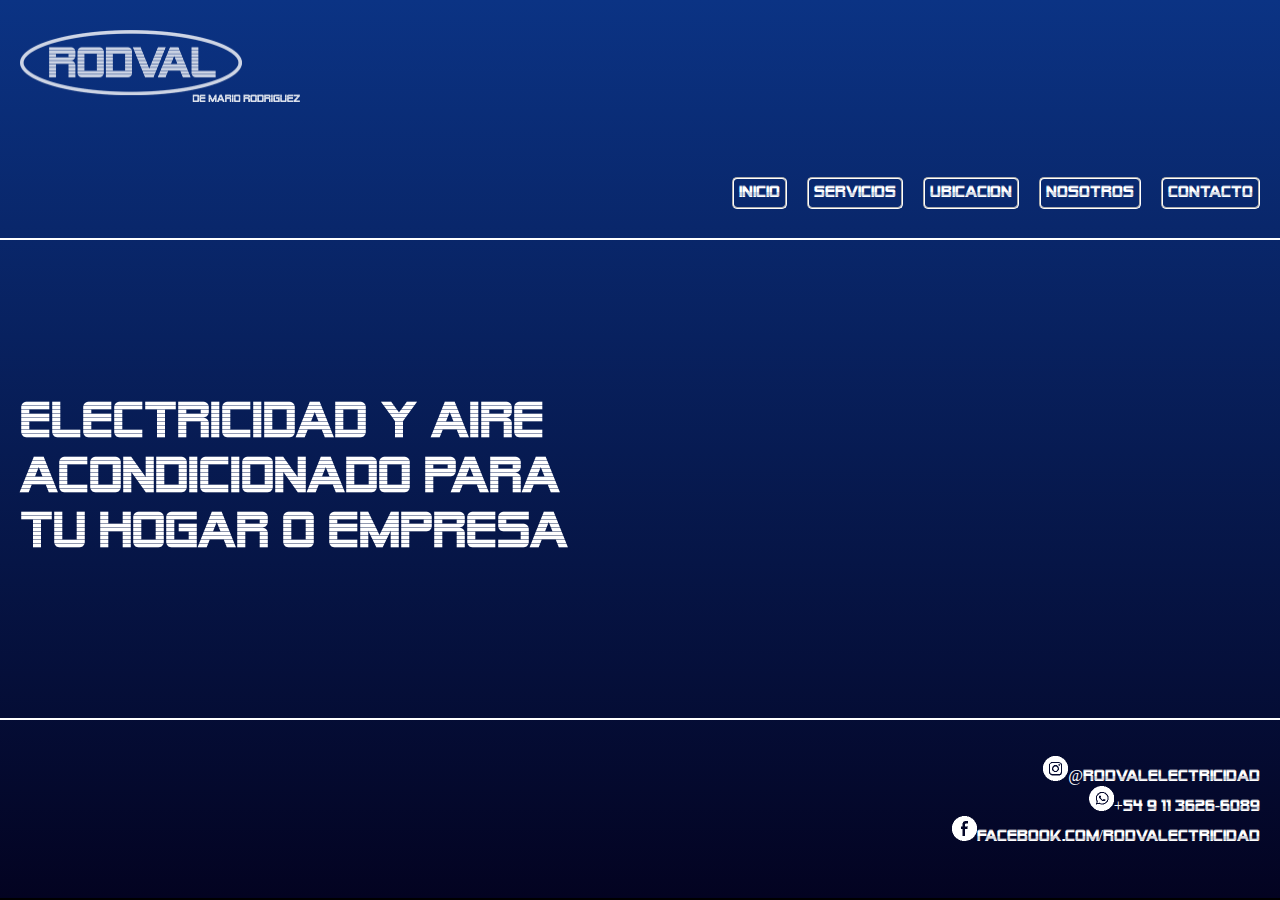
==== index.html @ ee8552fd "Se agrega Class logoRodval y además se agregan borders a los nav de la lista" ====
<!DOCTYPE html>
<html lang="en">
<head>
    <meta charset="UTF-8">
    <meta http-equiv="X-UA-Compatible" content="IE=edge">
    <meta name="viewport" content="width=device-width, initial-scale=1.0">
    <link rel="stylesheet" href="./styles/styles.css">
    <title>Inicio</title>
</head>
<body class="grillaIndex">
    <header class="border">
        <a class="logoRodval" href="./index.html"><img src="./images/rodval.png" alt="logo" width="280px" height="72px"></a>
        <ul>
                <li><a href="./index.html">INICIO</a></li>
                <li><a href="./pages/servicios.html">SERVICIOS</a></li>
                <li><a href="./pages/ubicacion.html">UBICACION</a></li>
                <li><a href="./pages/nosotros.html">NOSOTROS</a></li>
                <li><a href="./pages/contacto.html">CONTACTO</a></li>
        </ul>
    </header>
    <article class="border">
        <h1>ELECTRICIDAD Y AIRE ACONDICIONADO PARA TU HOGAR O EMPRESA</h1>
    </article>
    <footer class="border">
        <ul>
        <li><a><img src="./images/ig.png" width="25x" height="25px">@rodvalelectricidad</a></li>
        <li><a><img src="./images/wpp.png" width="25px" height="25px">+54 9 11 3626-6089</a></li>
        <li><a><img src="./images/fb.png" width="25px" height="25px">facebook.com/rodvalectricidad</a></li>
        </ul>   
    </footer>
</body>
</html>
---- styles/styles.css ----
/**********INDEX**********/

.grillaIndex{
    margin: 0px;
    background-image: linear-gradient(to top, #030321, #0b3384);
    display: grid;
    grid-template-areas: 
    "cabecera cabecera" 
    "cabecera cabecera"
    "principal principal"
    "principal principal"
    "principal principal"
    "pieDePagina pieDePagina";
    grid-template-rows: 1.5fr 0.5fr 1fr 2fr 1fr 1.5fr;
    grid-template-columns: 1fr 1fr;
    height: 100vh;
}

.border{
    border-bottom: 02px solid;
}


/**********SERVICIOS**********/

.grillaServicios{
    margin: 0px;
    background-image: linear-gradient(to top, #030321, #0b3384);
    display: grid;
    grid-template-areas: 
    "cabecera cabecera" 
    "cabecera cabecera"
    "principalServ principalServ"
    "principalServ principalServ"
    "principalServ principalServ"
    "pieDePagina pieDePagina";
    grid-template-rows: 1.5fr 0.5fr 1fr 2fr 1fr 1.5fr;
    grid-template-columns: 1fr 1fr;
    height: 100vh;
}

.borderServ{
    border-bottom: 02px solid;
}

/**********UBICACIÓN**********/

.grillaUbicacion{
  margin: 0px;
  background-image: linear-gradient(to top, #030321, #0b3384);
  display: grid;
  grid-template-areas: 
  "cabecera cabecera" 
  "cabecera cabecera"
  "principalUbic principalMapa"
  "principalUbic principalMapa"
  "principalUbic principalMapa"
  "pieDePagina pieDePagina";
  grid-template-rows: 1.5fr 0.5fr 1fr 2fr 1fr 1.5fr;
  grid-template-columns: 1fr 1fr;
  height: 100vh;
}

.borderUbic{
  border-bottom: 02px solid;
}
.borderMapa{
  border-bottom: 02px solid;
}

/**********NOSOTROS**********/

.grillaNosotros{
  margin: 0px;
  background-image: linear-gradient(to top, #030321, #0b3384);
  display: grid;
  grid-template-areas: 
  "cabecera cabecera" 
  "cabecera cabecera"
  "principalNos principalNos"
  "principalNos principalNos"
  "principalNos principalNos"
  "pieDePagina pieDePagina";
  grid-template-rows: 1.5fr 0.5fr 1fr 2fr 1fr 1.5fr;
  grid-template-columns: 1fr 1fr;
  height: 100vh;
}

.borderNos{
  border-bottom: 02px solid;
}

/**********CONTACTO**********/

.grillaContacto{
  margin: 0px;
  background-image: linear-gradient(to top, #030321, #0b3384);
  display: grid;
  grid-template-areas: 
  "cabecera cabecera" 
  "cabecera cabecera"
  "principalContac principalContac"
  "principalContac principalContac"
  "principalContac principalContac"
  "pieDePagina pieDePagina";
  grid-template-rows: 1.5fr 0.5fr 1fr 2fr 1fr 1.5fr;
  grid-template-columns: 1fr 1fr;
  height: 100vh;
}

.borderContac{
  border-bottom: 02px solid;
}

/*FUENTES*/

@font-face {
    font-family: Alien-Encounters-Bold;
    src: url(../fonts/Alien-Encounters-Bold.ttf);
}

/*****CABECERA*****/

 header {
    grid-area: cabecera;
    display: flex;
    justify-content: space-between;
    font-family: Alien-Encounters-Bold;
    color: #ffffff;
    padding: 20px;
}

  .logoRodval{
    padding-top: 10px;
  }
  
  header ul {
    display: flex;
    align-items: flex-end;
    list-style-type: none;
  }

  header li{
    padding-top: 20px;
    padding-left: 20px;
  }
  
  header ul li a {
    color: #ffffff;
    text-decoration: none;
    border-style: groove;
    border-color: #ffffff;
    border-radius: 5px;
    border-width: 2px;
    padding: 5px;
  }

/*****PRINCIPAL INDEX*****/

  article {
    grid-area: principal;
    display: flex;
    align-items: center;
    color: white;
    font-family: Alien-Encounters-Bold;
  }

  article h1 {
    display: flex;
    width: 550px;
    font-size: 50px;
    padding-left: 20px;
  }

/*****PRINCIPAL SERVICIOS*****/

.borderServ {
    grid-area: principalServ;
    display: flex;
    justify-content: center;
    color: white;
    font-family: Alien-Encounters-Bold;
    padding-top: 40px;
  }

  .borderServ ul li {
    display: flex;
    justify-content: center;
    font-size: 25px;
  }

  .borderServ h3{
    display: flex;
    justify-content: center;
    font-size: 40px;
  }

/*****PRINCIPAL UBICACIÓN*****/

.borderUbic {
  grid-area: principalUbic;
  display: flex;
  justify-content: left;
  flex-direction: column;
  color: white;
  font-family: Alien-Encounters-Bold;
}

.borderUbic h1{
  font-size: 40px;
}

.borderUbic p{
  padding-left: 55px;
}

.borderMapa {
  grid-area: principalMapa;
  display: flex;
  justify-content: flex-end;
  align-items: center;
  padding-right: 30px;
}

/*****PRINCIPAL NOSOTROS*****/

.borderNos {
  grid-area: principalNos;
  display: flex;
  justify-content: left;
  flex-direction: column;
  color: white;
  font-family: Alien-Encounters-Bold;
}

.borderNos h1{
  font-size: 35px;
  text-align: center;
}

.borderNos p{
  text-align: center;
  font-size: 20px;
  padding-left: 20px;
  padding-right: 20px;
}

/*****PRINCIPAL CONTACTO*****/

.borderContac {
  grid-area: principalContac;
  display: flex;
  align-items: flex-start;
  justify-content: space-evenly;
  color: white;
  font-family: Alien-Encounters-Bold;
  padding-top: 15px;
  padding-right: 20px;
}

.borderContac h2{
  padding-bottom: 230px;
  font-size: 30px;
}


/*****PIE DE PÁGINA*****/

footer {
    grid-area: pieDePagina;
    font-family: Alien-Encounters-Bold;
    padding: 20px;
  }

  footer ul li{
    list-style-type: none;
    text-align: right;
  }

  footer ul li a{
    color: #ffffff;
  }



/********** VERSIÒN MOBILE (MEDIA QUERI)**********/

  @media screen and (max-width: 480px) {

/**********GRID MOBILE INDEX**********/

.grillaIndex {
     margin: 0px;
     background-image: linear-gradient(to top, #030321, #0b3384);
     grid-template-areas: 
     "cabecera" 
     "principal"
     "principal"
     "pieDePagina";
     grid-template-rows: 1fr, 1fr, 1fr, 1fr;
     grid-template-columns: 1fr;
     height: 100vh;
    }

/**********GRID MOBILE SERVICIOS**********/

.grillaServicios {
    margin: 0px;
    background-image: linear-gradient(to top, #030321, #0b3384);
    grid-template-areas: 
    "cabecera" 
    "principalServ"
    "principalServ"
    "pieDePagina";
    grid-template-rows: 1fr, 1fr, 1fr, 1fr;
    grid-template-columns: 1fr;
    height: 100vh;
}

/**********GRID MOBILE UBICACIÓN**********/

.grillaUbicacion {
  margin: 0px;
  background-image: linear-gradient(to top, #030321, #0b3384);
  grid-template-areas: 
  "cabecera" 
  "principalUbic"
  "principalMapa"
  "pieDePagina";
  grid-template-rows: 1fr, 1fr, 1fr, 1fr;
  grid-template-columns: 1fr;
  height: 100vh;
}

/**********GRID MOBILE NOSOTROS**********/

.grillaNosotros {
  margin: 0px;
  background-image: linear-gradient(to top, #030321, #0b3384);
  grid-template-areas: 
  "cabecera" 
  "principalNos"
  "principalNos"
  "pieDePagina";
  grid-template-rows: 1fr, 1fr, 1fr, 1fr;
  grid-template-columns: 1fr;
  height: 100vh;
}

/**********GRID MOBILE CONTACTO**********/

.grillaContacto {
  margin: 0px;
  background-image: linear-gradient(to top, #030321, #0b3384);
  grid-template-areas: 
  "cabecera" 
  "principalContac"
  "principalContac"
  "principalContac"
  "principalContac"
  "principalContac"
  "principalContac"
  "principalContac"
  "principalContac"
  "pieDePagina";
  grid-template-rows: repeat(10, 1fr);
  grid-template-columns: 1fr;
  height: 100vh;
}

/*****CABECERA VERSIÓN MOBILE*****/

    header {
        display: flex;
        flex-direction: column;
    }

    header a{
        display: flex;
        justify-content: center;
    }

    header ul{
        display: flex;
        justify-content: space-between;
        text-align: center;
        padding-left: 0px;
        margin: 0px;
    }

    header ul li a {
        padding-left: 0px;
        color: #ffffff;
      }

     /*****PRINCIPAL INDEX VERSIÓN MOBILE*****/ 

    article {
        display: flex;
        justify-content: center;
        text-align: center;
        color: white;
        font-family: Alien-Encounters-Bold;
        padding-top: 150px;
        padding-bottom: 150px;
        padding-right: 50px;
      }
    article h1 {
        width: 200px;
        font-size: 30px;
      }

    /*****PRINCIPAL SERVICIOS VERSIÓN MOBILE*****/

.borderServ {
    display: flex;
    justify-content: center;
    align-items: center;
    text-align: center;
    color: white;
    font-family: Alien-Encounters-Bold;
    padding-top: 155px;
    padding-bottom: 150px;
    padding-right: 50px;
  }

.borderServ ul li {
    font-size: 20px;
  }

.borderServ h3{
    font-size: 25px;
  }

     /*****PRINCIPAL UBICACIÓN VERSIÓN MOBILE*****/ 

.borderUbic {
      grid-area: principalUbic;
      display: flex;
      justify-content: center;
      flex-direction: column;
      height: 50px;
      color: white;
      font-family: Alien-Encounters-Bold;
      border-bottom: none;
    }
    
.borderUbic h1{
      font-size: 30px;
    }
    
.borderUbic p{
      padding-left: 55px;
    }
    
.borderMapa{
      grid-area: principalMapa;
      display: flex;
      justify-content: center;
      align-items: flex-start;
      padding-left: 30px;
    }

     /*****PRINCIPAL NOSOTROS VERSIÓN MOBILE*****/ 

.borderNos {
      grid-area: principalNos;
      display: flex;
      justify-content: center;
      align-items: center;
      flex-direction: column;
      color: white;
      font-family: Alien-Encounters-Bold;
      padding-left: 40px;
    }
    
.borderNos h1{
      font-size: 25px;
      text-align: center;
    }
    
.borderNos p{
      text-align: center;
      font-size: 15px;
      padding-bottom: 20px;
    }
    
/*****PRINCIPAL CONTACTO VERSIÓN MOBILE*****/ 

.borderContac {
  grid-area: principalContac;
  display: flex;
  justify-content: flex-start;
  align-items: center;
  flex-direction: column;
  color: white;
  font-family: Alien-Encounters-Bold;
  padding-left: 10px;
}

.borderContac h2{
  font-size: 30px;
  padding-bottom: 0px;
}

 /*****PIE DE PAGINA VERSIÓN MOBILE*****/ 

      footer{
        padding: 0px;
      }
 
      footer ul li{
        display: flex;
        flex-direction: column;
        justify-content: center;
        list-style-type: none;       
        color: white;
        font-family: Alien-Encounters-Bold;
        padding-right: 30px;
      }

      footer ul li a{
        color: #ffffff;
      }

    }
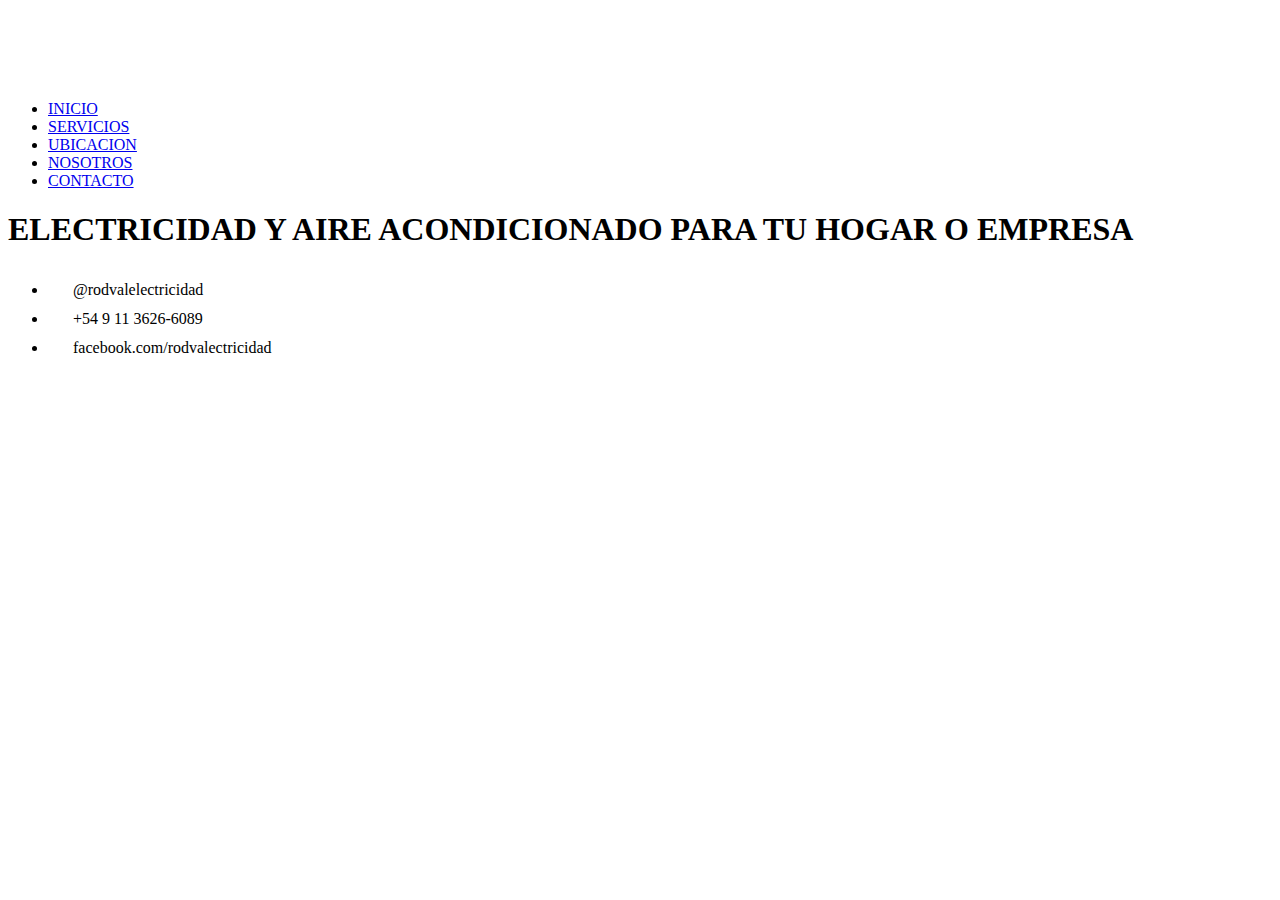
==== commit ea0f5da1: "Comienzo de proyecto con Bootstrap - Creación de Header" ====
--- a/index.html
+++ b/index.html
@@ -4,29 +4,56 @@
     <meta charset="UTF-8">
     <meta http-equiv="X-UA-Compatible" content="IE=edge">
     <meta name="viewport" content="width=device-width, initial-scale=1.0">
-    <link rel="stylesheet" href="./styles/styles.css">
+    <link href="https://cdn.jsdelivr.net/npm/bootstrap@5.2.1/dist/css/bootstrap.min.css" rel="stylesheet" integrity="sha384-iYQeCzEYFbKjA/T2uDLTpkwGzCiq6soy8tYaI1GyVh/UjpbCx/TYkiZhlZB6+fzT" crossorigin="anonymous">
     <title>Inicio</title>
 </head>
-<body class="grillaIndex">
-    <header class="border">
-        <a class="logoRodval" href="./index.html"><img src="./images/rodval.png" alt="logo" width="280px" height="72px"></a>
-        <ul>
-                <li><a href="./index.html">INICIO</a></li>
-                <li><a href="./pages/servicios.html">SERVICIOS</a></li>
-                <li><a href="./pages/ubicacion.html">UBICACION</a></li>
-                <li><a href="./pages/nosotros.html">NOSOTROS</a></li>
-                <li><a href="./pages/contacto.html">CONTACTO</a></li>
-        </ul>
-    </header>
-    <article class="border">
+<body class="container-fluid">
+    <section class="row">
+    <section class="col">
+        <header class="bg-primary p-3 text-left">
+            <a href="./index.html"><img src="./images/rodval.png" alt="logo" width="280px" height="72px"></a>
+        </header>
+    </section>
+    </section>
+
+    <section class="row">
+    <section class="col">
+        <nav class="navbar navbar-expand-lg bg-primary">
+            <div class="container-fluid position-relative">
+              <div class="collapse navbar-collapse position-absolute end-0" id="navbarSupportedContent">
+                <ul class="navbar-nav me-auto mb-2 mb-lg-0">
+                  <li class="nav-item">
+                    <a class="nav-link" href="#">INICIO</a>
+                  </li>
+                  <li class="nav-item">
+                    <a class="nav-link" href="#">SERVICIOS</a>
+                  </li>
+                  <li class="nav-item">
+                    <a class="nav-link" href="#">UBICACION</a>
+                  </li>
+                  <li class="nav-item">
+                    <a class="nav-link" href="#">NOSOTROS</a>
+                  </li>
+                  <li class="nav-item">
+                    <a class="nav-link" href="#">CONTACTO</a>
+                  </li>
+                </ul>
+              </div>
+            </div>
+          </nav>
+    </section>
+    </section>  
+    <article>
         <h1>ELECTRICIDAD Y AIRE ACONDICIONADO PARA TU HOGAR O EMPRESA</h1>
     </article>
-    <footer class="border">
+    <footer>
         <ul>
         <li><a><img src="./images/ig.png" width="25x" height="25px">@rodvalelectricidad</a></li>
         <li><a><img src="./images/wpp.png" width="25px" height="25px">+54 9 11 3626-6089</a></li>
         <li><a><img src="./images/fb.png" width="25px" height="25px">facebook.com/rodvalectricidad</a></li>
         </ul>   
     </footer>
+    <!-- JavaScript Bundle with Popper -->
+<script src="https://cdn.jsdelivr.net/npm/bootstrap@5.2.1/dist/js/bootstrap.bundle.min.js" integrity="sha384-u1OknCvxWvY5kfmNBILK2hRnQC3Pr17a+RTT6rIHI7NnikvbZlHgTPOOmMi466C8" crossorigin="anonymous"></script>
 </body>
 </html>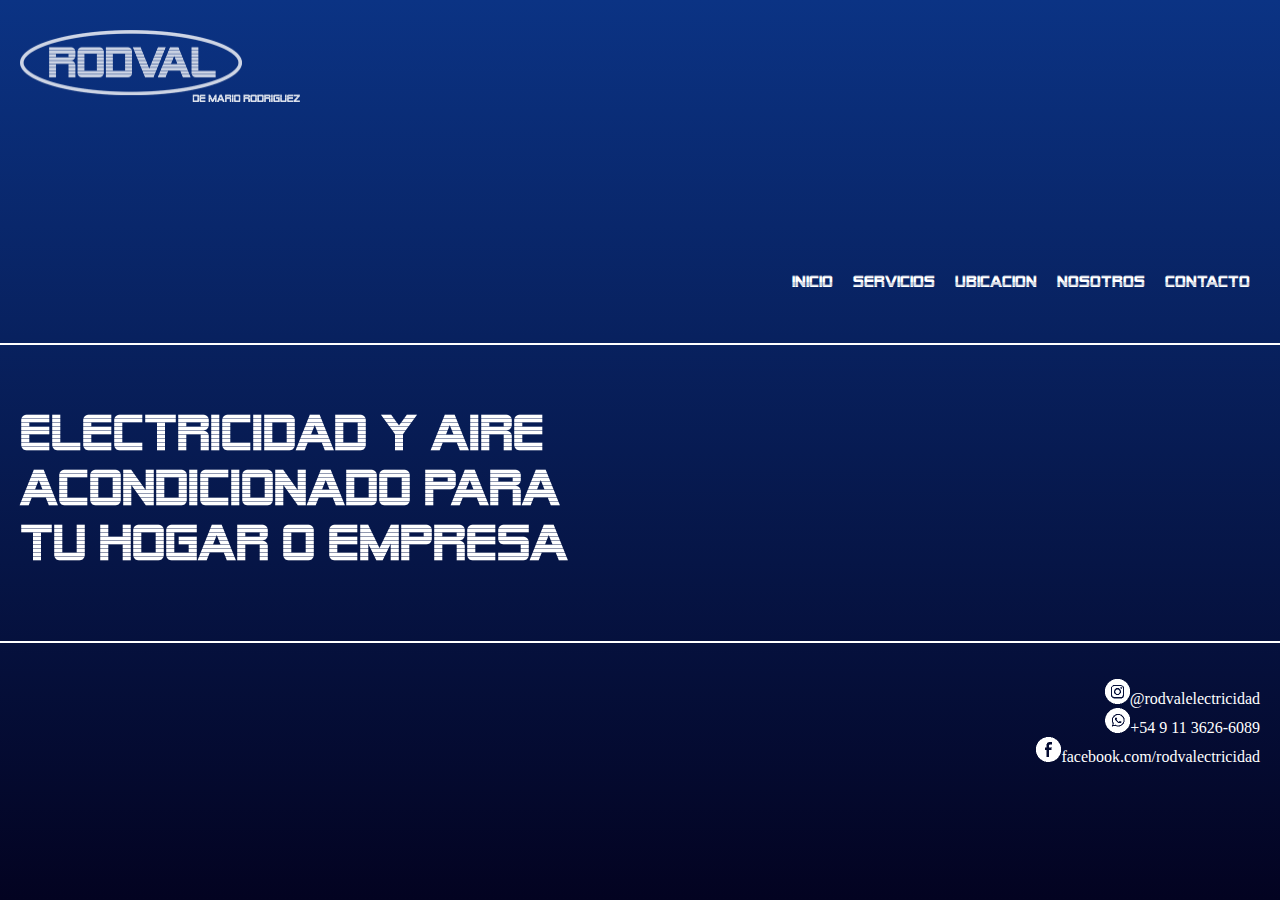
==== commit 9d4c0ba0: "Favicon" ====
--- a/index.html
+++ b/index.html
@@ -4,56 +4,47 @@
     <meta charset="UTF-8">
     <meta http-equiv="X-UA-Compatible" content="IE=edge">
     <meta name="viewport" content="width=device-width, initial-scale=1.0">
-    <link href="https://cdn.jsdelivr.net/npm/bootstrap@5.2.1/dist/css/bootstrap.min.css" rel="stylesheet" integrity="sha384-iYQeCzEYFbKjA/T2uDLTpkwGzCiq6soy8tYaI1GyVh/UjpbCx/TYkiZhlZB6+fzT" crossorigin="anonymous">
+    <link rel="shortcut icon" href="./images/favicon.jpg">
+    <link rel="stylesheet" href="./styles/styles.css">
     <title>Inicio</title>
 </head>
-<body class="container-fluid">
-    <section class="row">
-    <section class="col">
-        <header class="bg-primary p-3 text-left">
-            <a href="./index.html"><img src="./images/rodval.png" alt="logo" width="280px" height="72px"></a>
-        </header>
-    </section>
-    </section>
 
-    <section class="row">
-    <section class="col">
-        <nav class="navbar navbar-expand-lg bg-primary">
-            <div class="container-fluid position-relative">
-              <div class="collapse navbar-collapse position-absolute end-0" id="navbarSupportedContent">
-                <ul class="navbar-nav me-auto mb-2 mb-lg-0">
-                  <li class="nav-item">
-                    <a class="nav-link" href="#">INICIO</a>
-                  </li>
-                  <li class="nav-item">
-                    <a class="nav-link" href="#">SERVICIOS</a>
-                  </li>
-                  <li class="nav-item">
-                    <a class="nav-link" href="#">UBICACION</a>
-                  </li>
-                  <li class="nav-item">
-                    <a class="nav-link" href="#">NOSOTROS</a>
-                  </li>
-                  <li class="nav-item">
-                    <a class="nav-link" href="#">CONTACTO</a>
-                  </li>
-                </ul>
-              </div>
-            </div>
-          </nav>
-    </section>
-    </section>  
-    <article>
+<body class="grillaIndex">
+
+<!-- COMIENZO DE HEADER -->
+
+    <header>
+        <a class="logoRodval" href="./index.html"><img src="./images/rodval.png" alt="logo" width="280px"
+                height="72px"></a>
+    </header>
+
+<!-- COMIENZO DE NAVEGACIÒN -->
+
+    <nav class="navegacion">
+        <ul>
+            <li><a href="./index.html">INICIO</a></li>
+            <li><a href="./pages/servicios.html">SERVICIOS</a></li>
+            <li><a href="./pages/ubicacion.html">UBICACION</a></li>
+            <li><a href="./pages/nosotros.html">NOSOTROS</a></li>
+            <li><a href="./pages/contacto.html">CONTACTO</a></li>
+        </ul>
+    </nav>
+
+<!-- COMIENZO DE PRINCIPAL -->
+
+    <article class="mainIndex">
         <h1>ELECTRICIDAD Y AIRE ACONDICIONADO PARA TU HOGAR O EMPRESA</h1>
     </article>
+
+<!-- COMIENZO DE FOOTER -->
+
     <footer>
         <ul>
-        <li><a><img src="./images/ig.png" width="25x" height="25px">@rodvalelectricidad</a></li>
-        <li><a><img src="./images/wpp.png" width="25px" height="25px">+54 9 11 3626-6089</a></li>
-        <li><a><img src="./images/fb.png" width="25px" height="25px">facebook.com/rodvalectricidad</a></li>
-        </ul>   
+            <li><a><img src="./images/ig.png" width="25px" height="25px">@rodvalelectricidad</a></li>
+            <li><a><img src="./images/wpp.png" width="25px" height="25px">+54 9 11 3626-6089</a></li>
+            <li><a><img src="./images/fb.png" width="25px" height="25px">facebook.com/rodvalectricidad</a></li>
+        </ul>
     </footer>
-    <!-- JavaScript Bundle with Popper -->
-<script src="https://cdn.jsdelivr.net/npm/bootstrap@5.2.1/dist/js/bootstrap.bundle.min.js" integrity="sha384-u1OknCvxWvY5kfmNBILK2hRnQC3Pr17a+RTT6rIHI7NnikvbZlHgTPOOmMi466C8" crossorigin="anonymous"></script>
 </body>
+
 </html>--- a/styles/styles.css
+++ b/styles/styles.css
@@ -0,0 +1,412 @@
+@charset "UTF-8";
+/**********COLORS*********/ /**********HEADER**********/
+header {
+  grid-area: cabecera;
+  display: flex;
+  padding: 20px;
+}
+
+.logoRodval {
+  padding-top: 10px;
+}
+
+/***************VERSIÒN MOBILE (MEDIA QUERI)***************/
+@media screen and (max-width: 480px) {
+  /*****CABECERA VERSIÒN MOBILE*****/
+  header {
+    display: flex;
+    justify-content: center;
+  }
+  .logoRodval {
+    padding-top: 10px;
+  }
+}
+/**********NAVEGACIÓN**********/
+.navegacion {
+  grid-area: barraNav;
+}
+.navegacion ul {
+  display: flex;
+  justify-content: flex-end;
+  align-items: flex-end;
+  list-style-type: none;
+  padding-right: 20px;
+}
+.navegacion ul a {
+  color: #ffffff;
+  font-family: Alien-Encounters-Bold;
+  text-decoration: none;
+  padding: 10px;
+  cursor: pointer;
+  transition: color 1s, background-color 1s;
+  border-style: hidden;
+  border-radius: 5px;
+}
+.navegacion ul a:hover {
+  color: #030321;
+  background-color: white;
+}
+
+/***************VERSIÒN MOBILE (MEDIA QUERI)***************/
+@media screen and (max-width: 480px) {
+  /*****NAVEGACIÓN VERSIÒN MOBILE*****/
+  .navegacion {
+    grid-area: barraNav;
+  }
+  .navegacion ul {
+    display: flex;
+    justify-content: space-evenly;
+    list-style-type: none;
+  }
+  .navegacion ul a {
+    color: #ffffff;
+    font-family: Alien-Encounters-Bold;
+    text-decoration: none;
+    padding: 10px;
+    cursor: pointer;
+    transition: color 1s, background-color 1s;
+    border-style: hidden;
+    border-radius: 5px;
+  }
+  .navegacion ul a:hover {
+    color: #030321;
+    background-color: white;
+  }
+}
+/**********FOOTER**********/
+footer {
+  grid-area: pieDePagina;
+  padding: 20px;
+}
+footer li {
+  list-style-type: none;
+  text-align: right;
+}
+footer li a {
+  color: #ffffff;
+}
+
+/***************VERSIÒN MOBILE (MEDIA QUERI)***************/
+@media screen and (max-width: 480px) {
+  /*****PIE DE PAGINA VERSIÓN MOBILE*****/
+  footer {
+    padding: 0px;
+  }
+  footer li {
+    display: flex;
+    flex-direction: column;
+    justify-content: center;
+    list-style-type: none;
+    color: #ffffff;
+    padding-right: 30px;
+  }
+  footer li a {
+    color: #ffffff;
+  }
+}
+/**********INDEX**********/
+.grillaIndex {
+  margin: 0px;
+  background-image: linear-gradient(to top, #030321, #0b3384);
+  display: grid;
+  grid-template-areas: "cabecera cabecera" "barraNav barraNav" "principal principal" "principal principal" "principal principal" "pieDePagina pieDePagina";
+  grid-template-rows: 1.5fr 0.5fr 100px 100px 100px 1.5fr;
+  grid-template-columns: 1fr 1fr;
+  height: 100vh;
+}
+.grillaIndex .mainIndex {
+  grid-area: principal;
+  display: flex;
+  align-items: center;
+  color: #ffffff;
+  font-family: Alien-Encounters-Bold;
+  border-bottom: 2px solid;
+  border-top: 2px solid;
+}
+.grillaIndex .mainIndex h1 {
+  display: flex;
+  width: 550px;
+  font-size: 50px;
+  padding-left: 20px;
+}
+
+/***************VERSIÒN MOBILE (MEDIA QUERI)***************/
+@media screen and (max-width: 480px) {
+  /**********GRID MOBILE INDEX**********/
+  .grillaIndex {
+    margin: 0px;
+    background-image: linear-gradient(to top, #030321, #0b3384);
+    grid-template-areas: "cabecera" "barraNav" "principal" "principal" "pieDePagina";
+    grid-template-rows: 150px 50px 200px 200px 100px;
+    grid-template-columns: 1fr;
+    height: 100vh;
+  }
+  .grillaIndex .mainIndex {
+    display: flex;
+    justify-content: center;
+    text-align: center;
+    color: #ffffff;
+    font-family: Alien-Encounters-Bold;
+    padding-top: 150px;
+    padding-bottom: 150px;
+    padding-right: 50px;
+  }
+  .grillaIndex .mainIndex h1 {
+    width: 200px;
+    font-size: 30px;
+  }
+}
+/**********SERVICIOS**********/
+.grillaServicios {
+  margin: 0px;
+  background-image: linear-gradient(to top, #030321, #0b3384);
+  display: grid;
+  grid-template-areas: "cabecera cabecera" "barraNav barraNav" "principalServ principalServ" "principalServ principalServ" "principalServ principalServ" "pieDePagina pieDePagina";
+  grid-template-rows: 1.5fr 0.5fr 100px 100px 100px 1.5fr;
+  grid-template-columns: 1fr 1fr;
+  height: 100vh;
+}
+.grillaServicios .borderServ {
+  grid-area: principalServ;
+  display: flex;
+  justify-content: center;
+  color: #ffffff;
+  font-family: Alien-Encounters-Bold;
+  padding-top: 40px;
+  border-bottom: 2px solid;
+  border-top: 2px solid;
+}
+.grillaServicios .borderServ li {
+  display: flex;
+  justify-content: center;
+  font-size: 25px;
+}
+.grillaServicios .borderServ h3 {
+  display: flex;
+  justify-content: center;
+  font-size: 40px;
+}
+
+/***************VERSIÒN MOBILE (MEDIA QUERI)***************/
+@media screen and (max-width: 480px) {
+  /**********GRID MOBILE SERVICIOS**********/
+  .grillaServicios {
+    margin: 0px;
+    background-image: linear-gradient(to top, #030321, #0b3384);
+    grid-template-areas: "cabecera" "barraNav" "principalServ" "principalServ" "pieDePagina";
+    grid-template-rows: 150px 50px 200px 200px 100px;
+    grid-template-columns: 1fr;
+    height: 100vh;
+  }
+  .grillaServicios .borderServ {
+    display: flex;
+    justify-content: center;
+    align-items: center;
+    text-align: center;
+    color: #ffffff;
+    font-family: Alien-Encounters-Bold;
+    padding-top: 155px;
+    padding-bottom: 150px;
+    padding-right: 50px;
+  }
+  .grillaServicios .borderServ li {
+    font-size: 20px;
+  }
+  .grillaServicios .borderServ h3 {
+    font-size: 25px;
+  }
+}
+/**********UBICACIÓN**********/
+.grillaUbicacion {
+  margin: 0px;
+  background-image: linear-gradient(to top, #030321, #0b3384);
+  display: grid;
+  grid-template-areas: "cabecera cabecera" "barraNav barraNav" "principalUbic principalMapa" "principalUbic principalMapa" "principalUbic principalMapa" "pieDePagina pieDePagina";
+  grid-template-rows: 1.5fr 0.5fr 100px 100px 100px 1.5fr;
+  grid-template-columns: 1fr 1fr;
+  height: 100vh;
+}
+.grillaUbicacion .borderUbic {
+  grid-area: principalUbic;
+  display: flex;
+  justify-content: left;
+  flex-direction: column;
+  color: #ffffff;
+  font-family: Alien-Encounters-Bold;
+  border-top: solid 2px;
+  border-bottom: solid 2px;
+}
+.grillaUbicacion .borderUbic h1 {
+  font-size: 40px;
+  padding-left: 55px;
+}
+.grillaUbicacion .borderUbic p {
+  padding-left: 55px;
+}
+.grillaUbicacion .borderMapa {
+  grid-area: principalMapa;
+  display: flex;
+  justify-content: flex-end;
+  align-items: center;
+  padding-right: 30px;
+  border-top: solid 2px;
+  border-bottom: solid 2px;
+}
+
+/*************** VERSIÒN MOBILE (MEDIA QUERI)***************/
+@media screen and (max-width: 480px) {
+  /**********GRID MOBILE UBICACIÓN**********/
+  .grillaUbicacion {
+    margin: 0px;
+    background-image: linear-gradient(to top, #030321, #0b3384);
+    grid-template-areas: "cabecera" "barraNav" "principalUbic" "principalMapa" "pieDePagina";
+    grid-template-rows: 150px 50px 200px 500px 100px;
+    grid-template-columns: 1fr;
+    height: 100vh;
+  }
+  .grillaUbicacion .borderUbic {
+    grid-area: principalUbic;
+    display: flex;
+    justify-content: center;
+    align-items: center;
+    flex-direction: column;
+    height: 50px;
+    color: #ffffff;
+    font-family: Alien-Encounters-Bold;
+    border-bottom: none;
+    padding-top: 100px;
+  }
+  .grillaUbicacion .borderUbic h1 {
+    font-size: 30px;
+    text-align: center;
+  }
+  .grillaUbicacion .borderMapa {
+    grid-area: principalMapa;
+    display: flex;
+    justify-content: center;
+    align-items: flex-start;
+    padding-left: 30px;
+    border-top: none;
+    padding-top: 50px;
+  }
+}
+/**********NOSOTROS**********/
+.grillaNosotros {
+  margin: 0px;
+  background-image: linear-gradient(to top, #030321, #0b3384);
+  display: grid;
+  grid-template-areas: "cabecera cabecera" "barraNav barraNav" "principalNos principalNos" "principalNos principalNos" "principalNos principalNos" "pieDePagina pieDePagina";
+  grid-template-rows: 1.5fr 0.5fr 100px 100px 100px 1.5fr;
+  grid-template-columns: 1fr 1fr;
+  height: 100vh;
+}
+.grillaNosotros .borderNos {
+  grid-area: principalNos;
+  display: flex;
+  justify-content: left;
+  flex-direction: column;
+  color: #ffffff;
+  font-family: Alien-Encounters-Bold;
+  border-bottom: 2px solid;
+  border-top: 2px solid;
+}
+.grillaNosotros .borderNos h1 {
+  font-size: 35px;
+  text-align: center;
+}
+.grillaNosotros .borderNos p {
+  text-align: center;
+  font-size: 20px;
+  padding-left: 20px;
+  padding-right: 20px;
+}
+
+/***************VERSIÒN MOBILE (MEDIA QUERI)***************/
+@media screen and (max-width: 480px) {
+  /**********GRID MOBILE NOSOTROS**********/
+  .grillaNosotros {
+    margin: 0px;
+    background-image: linear-gradient(to top, #030321, #0b3384);
+    grid-template-areas: "cabecera" "barraNav" "principalNos" "principalNos" "pieDePagina";
+    grid-template-rows: 150px 50px 200px 200px 100px;
+    grid-template-columns: 1fr;
+    height: 100vh;
+  }
+  .grillaNosotros .borderNos {
+    grid-area: principalNos;
+    display: flex;
+    justify-content: center;
+    align-items: center;
+    flex-direction: column;
+    color: #ffffff;
+    font-family: Alien-Encounters-Bold;
+    padding-left: 40px;
+  }
+  .grillaNosotros .borderNos h1 {
+    font-size: 25px;
+    text-align: center;
+  }
+  .grillaNosotros .borderNos p {
+    text-align: center;
+    font-size: 15px;
+    padding-bottom: 20px;
+  }
+}
+/**********CONTACTO**********/
+.grillaContacto {
+  margin: 0px;
+  background-image: linear-gradient(to top, #030321, #0b3384);
+  display: grid;
+  grid-template-areas: "cabecera cabecera" "barraNav barraNav" "principalContac principalContac" "principalContac principalContac" "principalContac principalContac" "pieDePagina pieDePagina";
+  grid-template-rows: 1.5fr 0.5fr 100px 100px 100px 1.5fr;
+  grid-template-columns: 1fr 1fr;
+  height: 100vh;
+}
+.grillaContacto .borderContac {
+  grid-area: principalContac;
+  display: flex;
+  align-items: flex-start;
+  justify-content: space-evenly;
+  color: #ffffff;
+  font-family: Alien-Encounters-Bold;
+  padding-top: 15px;
+  padding-right: 20px;
+  border-bottom: 2px solid;
+  border-top: 2px solid;
+}
+.grillaContacto .borderContac h2 {
+  padding-bottom: 230px;
+  font-size: 30px;
+}
+
+/***************VERSIÒN MOBILE (MEDIA QUERI)***************/
+@media screen and (max-width: 480px) {
+  /**********GRID MOBILE CONTACTO**********/
+  .grillaContacto {
+    margin: 0px;
+    background-image: linear-gradient(to top, #030321, #0b3384);
+    grid-template-areas: "cabecera" "barraNav" "principalContac" "principalContac" "principalContac" "principalContac" "principalContac" "principalContac" "principalContac" "principalContac" "principalContac" "principalContac" "principalContac" "principalContac" "pieDePagina";
+    grid-template-rows: repeat(15, 1fr);
+    grid-template-columns: 1fr;
+    height: 100vh;
+  }
+  .grillaContacto .borderContac {
+    grid-area: principalContac;
+    display: flex;
+    justify-content: flex-start;
+    align-items: center;
+    flex-direction: column;
+    color: #ffffff;
+    font-family: Alien-Encounters-Bold;
+    padding-left: 10px;
+  }
+  .grillaContacto .borderContac h2 {
+    font-size: 30px;
+    padding-bottom: 0px;
+  }
+}
+/**********FUENTES**********/
+@font-face {
+  font-family: Alien-Encounters-Bold;
+  src: url(../fonts/Alien-Encounters-Bold.ttf);
+}/*# sourceMappingURL=styles.css.map */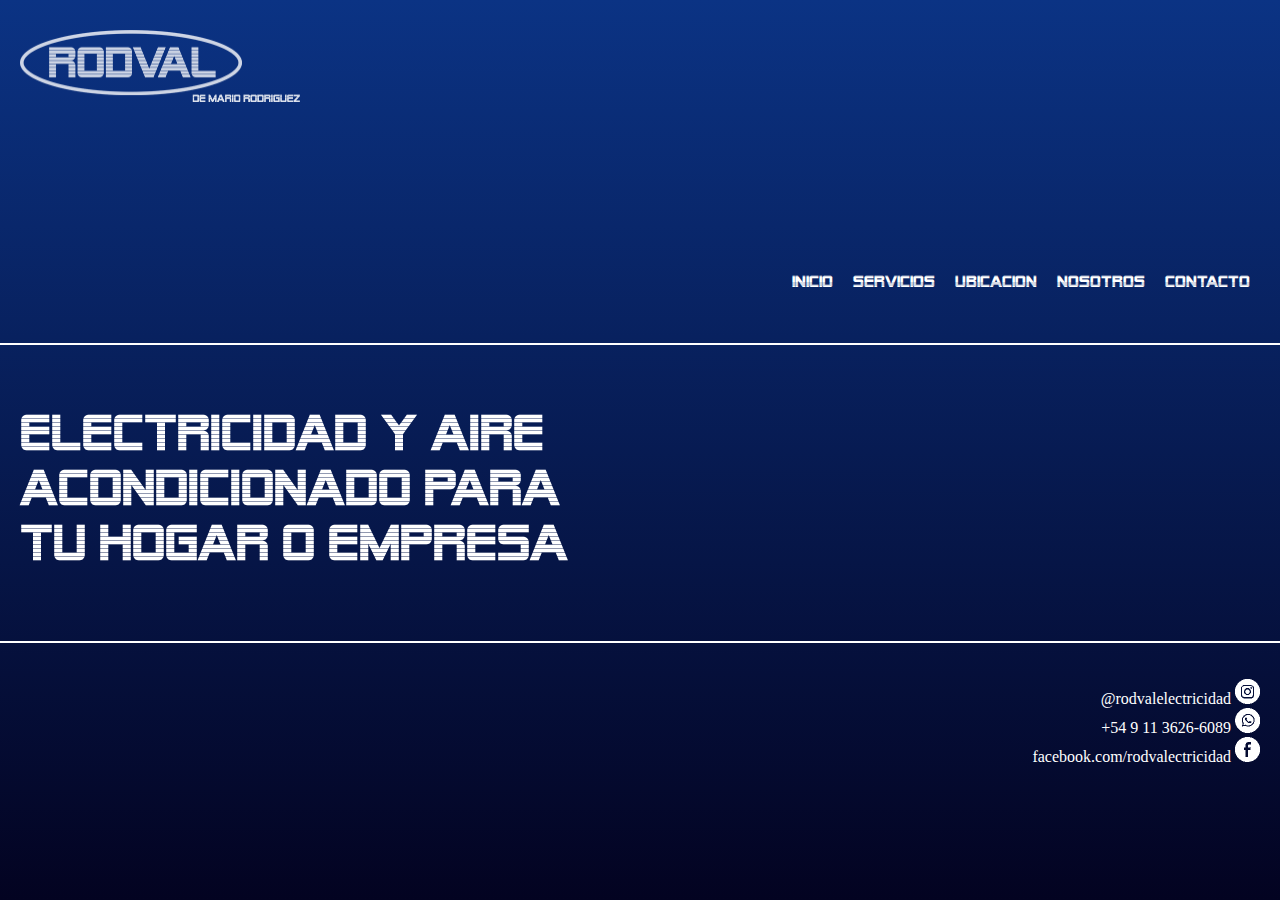
==== commit 92a0ab67: "Trabajo terminado" ====
--- a/index.html
+++ b/index.html
@@ -4,9 +4,11 @@
     <meta charset="UTF-8">
     <meta http-equiv="X-UA-Compatible" content="IE=edge">
     <meta name="viewport" content="width=device-width, initial-scale=1.0">
+    <meta name="keywords" content="aire, acondicionado, electricidad, electricista, Edenor, Edesur, reparaciones">
+    <meta name="description" content="Soluciones de Electricidad y Aire Acondicionado para hogares y empresas.">
     <link rel="shortcut icon" href="./images/favicon.jpg">
     <link rel="stylesheet" href="./styles/styles.css">
-    <title>Inicio</title>
+    <title>Inicio - Bienvenidos a RODVAL</title>
 </head>
 
 <body class="grillaIndex">
@@ -40,9 +42,9 @@
 
     <footer>
         <ul>
-            <li><a><img src="./images/ig.png" width="25px" height="25px">@rodvalelectricidad</a></li>
-            <li><a><img src="./images/wpp.png" width="25px" height="25px">+54 9 11 3626-6089</a></li>
-            <li><a><img src="./images/fb.png" width="25px" height="25px">facebook.com/rodvalectricidad</a></li>
+            <li><a>@rodvalelectricidad <img src="./images/ig.png" width="25px" height="25px"></a></li>
+            <li><a>+54 9 11 3626-6089  <img src="./images/wpp.png" width="25px" height="25px"></a></li>
+            <li><a>facebook.com/rodvalectricidad  <img src="./images/fb.png" width="25px" height="25px"></a></li>
         </ul>
     </footer>
 </body>
--- a/styles/styles.css
+++ b/styles/styles.css
@@ -1,5 +1,18 @@
 @charset "UTF-8";
-/**********COLORS*********/ /**********HEADER**********/
+/*****MAPS*****/
+/**COLORES**/
+/**TAMAÑOS FUENTES WEB**/
+/**TRANSICIONES**/
+/**********COLORS*********/
+.grillaContacto, .grillaNosotros, .grillaUbicacion, .grillaServicios, .grillaIndex {
+  margin: 0px;
+  background-image: linear-gradient(to top, #030321, #0b3384);
+  display: grid;
+  height: 100vh;
+  grid-template-columns: 1fr 1fr;
+}
+
+/**********HEADER**********/
 header {
   grid-area: cabecera;
   display: flex;
@@ -44,7 +57,7 @@
 }
 .navegacion ul a:hover {
   color: #030321;
-  background-color: white;
+  background-color: #ffffff;
 }
 
 /***************VERSIÒN MOBILE (MEDIA QUERI)***************/
@@ -70,7 +83,7 @@
   }
   .navegacion ul a:hover {
     color: #030321;
-    background-color: white;
+    background-color: #ffffff;
   }
 }
 /**********FOOTER**********/
@@ -79,6 +92,9 @@
   padding: 20px;
 }
 footer li {
+  display: flex;
+  justify-content: right;
+  flex-direction: column-reverse;
   list-style-type: none;
   text-align: right;
 }
@@ -106,13 +122,8 @@
 }
 /**********INDEX**********/
 .grillaIndex {
-  margin: 0px;
-  background-image: linear-gradient(to top, #030321, #0b3384);
-  display: grid;
   grid-template-areas: "cabecera cabecera" "barraNav barraNav" "principal principal" "principal principal" "principal principal" "pieDePagina pieDePagina";
   grid-template-rows: 1.5fr 0.5fr 100px 100px 100px 1.5fr;
-  grid-template-columns: 1fr 1fr;
-  height: 100vh;
 }
 .grillaIndex .mainIndex {
   grid-area: principal;
@@ -158,13 +169,8 @@
 }
 /**********SERVICIOS**********/
 .grillaServicios {
-  margin: 0px;
-  background-image: linear-gradient(to top, #030321, #0b3384);
-  display: grid;
   grid-template-areas: "cabecera cabecera" "barraNav barraNav" "principalServ principalServ" "principalServ principalServ" "principalServ principalServ" "pieDePagina pieDePagina";
   grid-template-rows: 1.5fr 0.5fr 100px 100px 100px 1.5fr;
-  grid-template-columns: 1fr 1fr;
-  height: 100vh;
 }
 .grillaServicios .borderServ {
   grid-area: principalServ;
@@ -179,7 +185,7 @@
 .grillaServicios .borderServ li {
   display: flex;
   justify-content: center;
-  font-size: 25px;
+  font-size: 20px;
 }
 .grillaServicios .borderServ h3 {
   display: flex;
@@ -218,13 +224,8 @@
 }
 /**********UBICACIÓN**********/
 .grillaUbicacion {
-  margin: 0px;
-  background-image: linear-gradient(to top, #030321, #0b3384);
-  display: grid;
   grid-template-areas: "cabecera cabecera" "barraNav barraNav" "principalUbic principalMapa" "principalUbic principalMapa" "principalUbic principalMapa" "pieDePagina pieDePagina";
   grid-template-rows: 1.5fr 0.5fr 100px 100px 100px 1.5fr;
-  grid-template-columns: 1fr 1fr;
-  height: 100vh;
 }
 .grillaUbicacion .borderUbic {
   grid-area: principalUbic;
@@ -242,6 +243,7 @@
 }
 .grillaUbicacion .borderUbic p {
   padding-left: 55px;
+  font-size: 20px;
 }
 .grillaUbicacion .borderMapa {
   grid-area: principalMapa;
@@ -292,13 +294,8 @@
 }
 /**********NOSOTROS**********/
 .grillaNosotros {
-  margin: 0px;
-  background-image: linear-gradient(to top, #030321, #0b3384);
-  display: grid;
   grid-template-areas: "cabecera cabecera" "barraNav barraNav" "principalNos principalNos" "principalNos principalNos" "principalNos principalNos" "pieDePagina pieDePagina";
   grid-template-rows: 1.5fr 0.5fr 100px 100px 100px 1.5fr;
-  grid-template-columns: 1fr 1fr;
-  height: 100vh;
 }
 .grillaNosotros .borderNos {
   grid-area: principalNos;
@@ -311,7 +308,7 @@
   border-top: 2px solid;
 }
 .grillaNosotros .borderNos h1 {
-  font-size: 35px;
+  font-size: 40px;
   text-align: center;
 }
 .grillaNosotros .borderNos p {
@@ -354,13 +351,8 @@
 }
 /**********CONTACTO**********/
 .grillaContacto {
-  margin: 0px;
-  background-image: linear-gradient(to top, #030321, #0b3384);
-  display: grid;
   grid-template-areas: "cabecera cabecera" "barraNav barraNav" "principalContac principalContac" "principalContac principalContac" "principalContac principalContac" "pieDePagina pieDePagina";
   grid-template-rows: 1.5fr 0.5fr 100px 100px 100px 1.5fr;
-  grid-template-columns: 1fr 1fr;
-  height: 100vh;
 }
 .grillaContacto .borderContac {
   grid-area: principalContac;
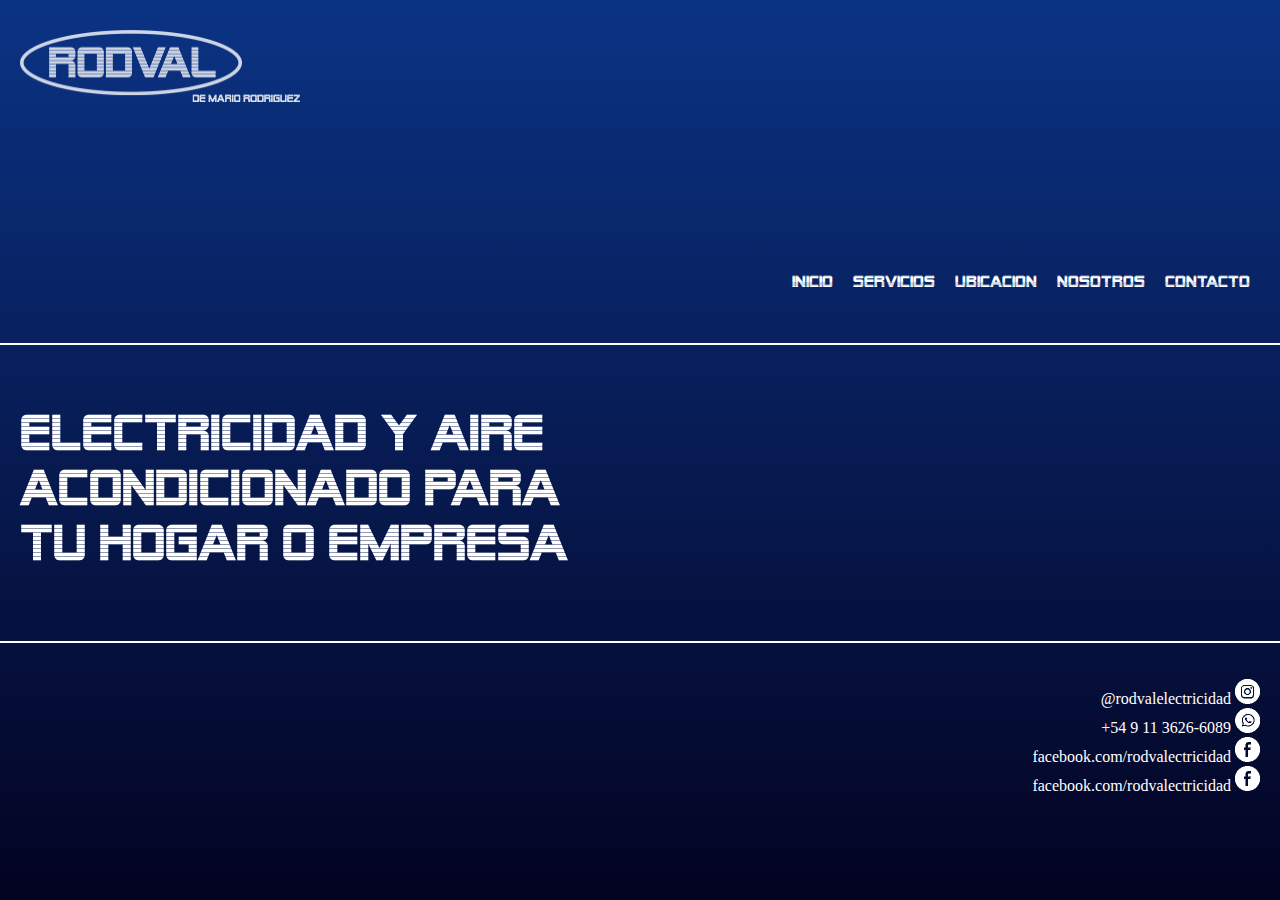
==== commit d00f2104: "Prueba de nueva PC" ====
--- a/index.html
+++ b/index.html
@@ -45,6 +45,7 @@
             <li><a>@rodvalelectricidad <img src="./images/ig.png" width="25px" height="25px"></a></li>
             <li><a>+54 9 11 3626-6089  <img src="./images/wpp.png" width="25px" height="25px"></a></li>
             <li><a>facebook.com/rodvalectricidad  <img src="./images/fb.png" width="25px" height="25px"></a></li>
+            <li><a>facebook.com/rodvalectricidad  <img src="./images/fb.png" width="25px" height="25px"></a></li>
         </ul>
     </footer>
 </body>
--- a/styles/styles.css
+++ b/styles/styles.css
@@ -126,13 +126,16 @@
   grid-template-rows: 1.5fr 0.5fr 100px 100px 100px 1.5fr;
 }
 .grillaIndex .mainIndex {
+  display: flex;
   grid-area: principal;
-  display: flex;
+  font-family: Alien-Encounters-Bold;
   align-items: center;
-  color: #ffffff;
-  font-family: Alien-Encounters-Bold;
-  border-bottom: 2px solid;
-  border-top: 2px solid;
+  justify-content: none;
+  flex-direction: none;
+  color: #ffffff;
+  border-bottom: 2px solid;
+  border-top: 2px solid;
+  padding-top: 0px;
 }
 .grillaIndex .mainIndex h1 {
   display: flex;
@@ -172,22 +175,24 @@
   grid-template-areas: "cabecera cabecera" "barraNav barraNav" "principalServ principalServ" "principalServ principalServ" "principalServ principalServ" "pieDePagina pieDePagina";
   grid-template-rows: 1.5fr 0.5fr 100px 100px 100px 1.5fr;
 }
-.grillaServicios .borderServ {
+.grillaServicios .mainServ {
+  display: flex;
   grid-area: principalServ;
-  display: flex;
+  font-family: Alien-Encounters-Bold;
+  align-items: center;
   justify-content: center;
-  color: #ffffff;
-  font-family: Alien-Encounters-Bold;
+  flex-direction: center;
+  color: #ffffff;
+  border-bottom: 2px solid;
+  border-top: 2px solid;
   padding-top: 40px;
-  border-bottom: 2px solid;
-  border-top: 2px solid;
-}
-.grillaServicios .borderServ li {
+}
+.grillaServicios .mainServ li {
   display: flex;
   justify-content: center;
   font-size: 20px;
 }
-.grillaServicios .borderServ h3 {
+.grillaServicios .mainServ h3 {
   display: flex;
   justify-content: center;
   font-size: 40px;
@@ -204,7 +209,7 @@
     grid-template-columns: 1fr;
     height: 100vh;
   }
-  .grillaServicios .borderServ {
+  .grillaServicios .mainServ {
     display: flex;
     justify-content: center;
     align-items: center;
@@ -215,10 +220,10 @@
     padding-bottom: 150px;
     padding-right: 50px;
   }
-  .grillaServicios .borderServ li {
+  .grillaServicios .mainServ li {
     font-size: 20px;
   }
-  .grillaServicios .borderServ h3 {
+  .grillaServicios .mainServ h3 {
     font-size: 25px;
   }
 }
@@ -227,32 +232,38 @@
   grid-template-areas: "cabecera cabecera" "barraNav barraNav" "principalUbic principalMapa" "principalUbic principalMapa" "principalUbic principalMapa" "pieDePagina pieDePagina";
   grid-template-rows: 1.5fr 0.5fr 100px 100px 100px 1.5fr;
 }
-.grillaUbicacion .borderUbic {
+.grillaUbicacion .mainUbic {
+  display: flex;
   grid-area: principalUbic;
-  display: flex;
+  font-family: Alien-Encounters-Bold;
+  align-items: none;
   justify-content: left;
   flex-direction: column;
   color: #ffffff;
-  font-family: Alien-Encounters-Bold;
-  border-top: solid 2px;
-  border-bottom: solid 2px;
-}
-.grillaUbicacion .borderUbic h1 {
+  border-bottom: 2px solid;
+  border-top: 2px solid;
+  padding-top: 0px;
+}
+.grillaUbicacion .mainUbic h1 {
   font-size: 40px;
   padding-left: 55px;
 }
-.grillaUbicacion .borderUbic p {
+.grillaUbicacion .mainUbic p {
   padding-left: 55px;
   font-size: 20px;
 }
-.grillaUbicacion .borderMapa {
+.grillaUbicacion .mapa {
+  display: flex;
   grid-area: principalMapa;
-  display: flex;
+  font-family: Alien-Encounters-Bold;
+  align-items: center;
   justify-content: flex-end;
-  align-items: center;
+  flex-direction: none;
+  color: #ffffff;
+  border-bottom: 2px solid;
+  border-top: 2px solid;
+  padding-top: 0px;
   padding-right: 30px;
-  border-top: solid 2px;
-  border-bottom: solid 2px;
 }
 
 /*************** VERSIÒN MOBILE (MEDIA QUERI)***************/
@@ -266,7 +277,7 @@
     grid-template-columns: 1fr;
     height: 100vh;
   }
-  .grillaUbicacion .borderUbic {
+  .grillaUbicacion .mainUbic {
     grid-area: principalUbic;
     display: flex;
     justify-content: center;
@@ -278,11 +289,11 @@
     border-bottom: none;
     padding-top: 100px;
   }
-  .grillaUbicacion .borderUbic h1 {
+  .grillaUbicacion .mainUbic h1 {
     font-size: 30px;
     text-align: center;
   }
-  .grillaUbicacion .borderMapa {
+  .grillaUbicacion .mapa {
     grid-area: principalMapa;
     display: flex;
     justify-content: center;
@@ -297,21 +308,23 @@
   grid-template-areas: "cabecera cabecera" "barraNav barraNav" "principalNos principalNos" "principalNos principalNos" "principalNos principalNos" "pieDePagina pieDePagina";
   grid-template-rows: 1.5fr 0.5fr 100px 100px 100px 1.5fr;
 }
-.grillaNosotros .borderNos {
+.grillaNosotros .mainNos {
+  display: flex;
   grid-area: principalNos;
-  display: flex;
+  font-family: Alien-Encounters-Bold;
+  align-items: none;
   justify-content: left;
   flex-direction: column;
   color: #ffffff;
-  font-family: Alien-Encounters-Bold;
-  border-bottom: 2px solid;
-  border-top: 2px solid;
-}
-.grillaNosotros .borderNos h1 {
+  border-bottom: 2px solid;
+  border-top: 2px solid;
+  padding-top: 0px;
+}
+.grillaNosotros .mainNos h1 {
   font-size: 40px;
   text-align: center;
 }
-.grillaNosotros .borderNos p {
+.grillaNosotros .mainNos p {
   text-align: center;
   font-size: 20px;
   padding-left: 20px;
@@ -329,7 +342,7 @@
     grid-template-columns: 1fr;
     height: 100vh;
   }
-  .grillaNosotros .borderNos {
+  .grillaNosotros .mainNos {
     grid-area: principalNos;
     display: flex;
     justify-content: center;
@@ -339,11 +352,11 @@
     font-family: Alien-Encounters-Bold;
     padding-left: 40px;
   }
-  .grillaNosotros .borderNos h1 {
+  .grillaNosotros .mainNos h1 {
     font-size: 25px;
     text-align: center;
   }
-  .grillaNosotros .borderNos p {
+  .grillaNosotros .mainNos p {
     text-align: center;
     font-size: 15px;
     padding-bottom: 20px;
@@ -354,19 +367,20 @@
   grid-template-areas: "cabecera cabecera" "barraNav barraNav" "principalContac principalContac" "principalContac principalContac" "principalContac principalContac" "pieDePagina pieDePagina";
   grid-template-rows: 1.5fr 0.5fr 100px 100px 100px 1.5fr;
 }
-.grillaContacto .borderContac {
+.grillaContacto .mainContac {
+  display: flex;
   grid-area: principalContac;
-  display: flex;
+  font-family: Alien-Encounters-Bold;
   align-items: flex-start;
   justify-content: space-evenly;
-  color: #ffffff;
-  font-family: Alien-Encounters-Bold;
+  flex-direction: none;
+  color: #ffffff;
+  border-bottom: 2px solid;
+  border-top: 2px solid;
   padding-top: 15px;
   padding-right: 20px;
-  border-bottom: 2px solid;
-  border-top: 2px solid;
-}
-.grillaContacto .borderContac h2 {
+}
+.grillaContacto .mainContac h2 {
   padding-bottom: 230px;
   font-size: 30px;
 }
@@ -382,7 +396,7 @@
     grid-template-columns: 1fr;
     height: 100vh;
   }
-  .grillaContacto .borderContac {
+  .grillaContacto .mainContac {
     grid-area: principalContac;
     display: flex;
     justify-content: flex-start;
@@ -392,7 +406,7 @@
     font-family: Alien-Encounters-Bold;
     padding-left: 10px;
   }
-  .grillaContacto .borderContac h2 {
+  .grillaContacto .mainContac h2 {
     font-size: 30px;
     padding-bottom: 0px;
   }
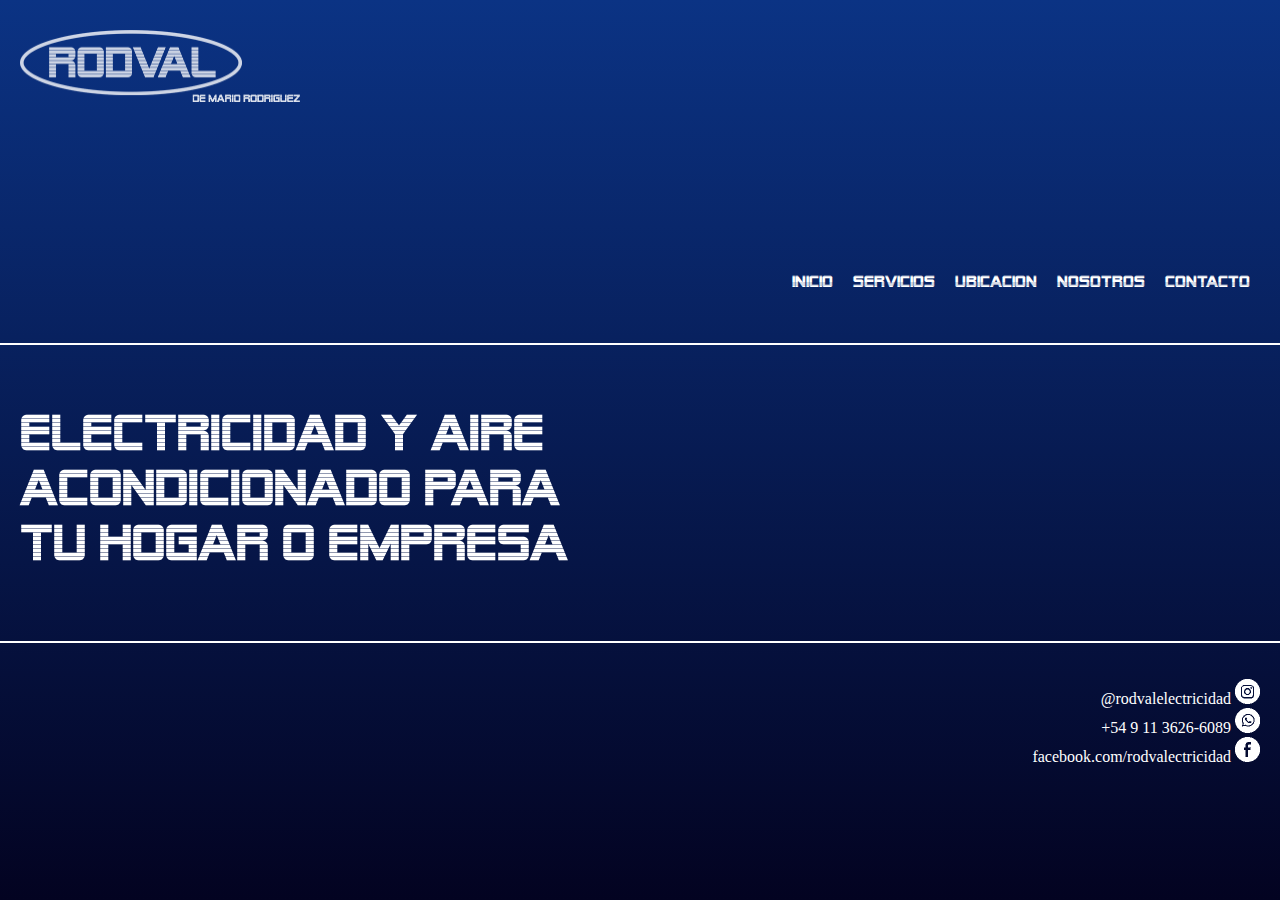
==== commit ad2059bb: "Corrección de Footer" ====
--- a/index.html
+++ b/index.html
@@ -45,7 +45,6 @@
             <li><a>@rodvalelectricidad <img src="./images/ig.png" width="25px" height="25px"></a></li>
             <li><a>+54 9 11 3626-6089  <img src="./images/wpp.png" width="25px" height="25px"></a></li>
             <li><a>facebook.com/rodvalectricidad  <img src="./images/fb.png" width="25px" height="25px"></a></li>
-            <li><a>facebook.com/rodvalectricidad  <img src="./images/fb.png" width="25px" height="25px"></a></li>
         </ul>
     </footer>
 </body>
